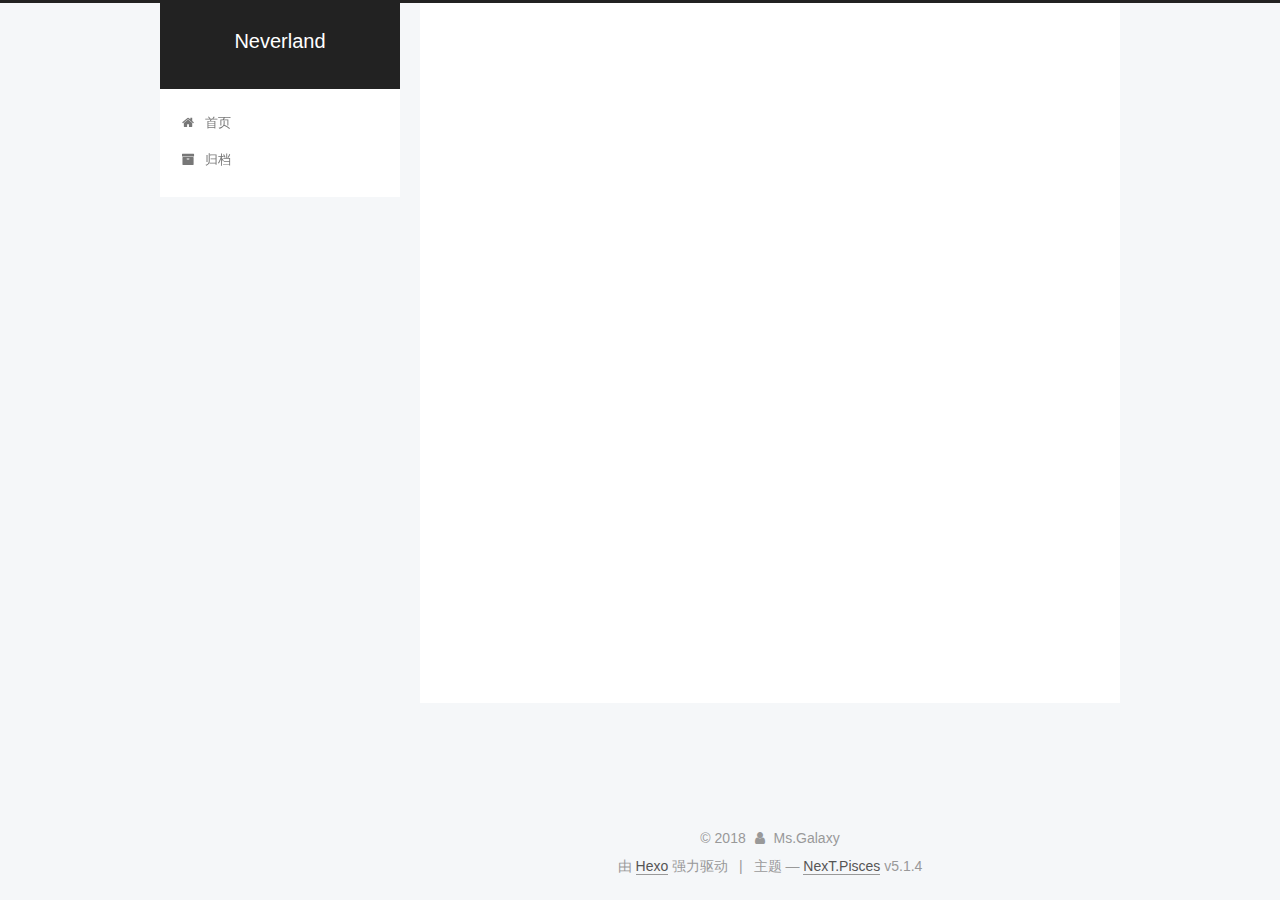
==== archives/index.html @ 373906d0 "Site updated: 2018-11-03 16:12:49" ====
<!DOCTYPE html>



  


<html class="theme-next pisces use-motion" lang="zh-Hans">
<head><meta name="generator" content="Hexo 3.8.0">
  <meta charset="UTF-8">
<meta http-equiv="X-UA-Compatible" content="IE=edge">
<meta name="viewport" content="width=device-width, initial-scale=1, maximum-scale=1">
<meta name="theme-color" content="#222">









<meta http-equiv="Cache-Control" content="no-transform">
<meta http-equiv="Cache-Control" content="no-siteapp">
















  
  
  <link href="/lib/fancybox/source/jquery.fancybox.css?v=2.1.5" rel="stylesheet" type="text/css">







<link href="/lib/font-awesome/css/font-awesome.min.css?v=4.6.2" rel="stylesheet" type="text/css">

<link href="/css/main.css?v=5.1.4" rel="stylesheet" type="text/css">


  <link rel="apple-touch-icon" sizes="180x180" href="/images/apple-touch-icon-next.png?v=5.1.4">


  <link rel="icon" type="image/png" sizes="32x32" href="/images/favicon-32x32-next.png?v=5.1.4">


  <link rel="icon" type="image/png" sizes="16x16" href="/images/favicon-16x16-next.png?v=5.1.4">


  <link rel="mask-icon" href="/images/logo.svg?v=5.1.4" color="#222">





  <meta name="keywords" content="Hexo, NexT">










<meta name="description" content="a solid,flexible self">
<meta property="og:type" content="website">
<meta property="og:title" content="Neverland">
<meta property="og:url" content="http://yoursite.com/archives/index.html">
<meta property="og:site_name" content="Neverland">
<meta property="og:description" content="a solid,flexible self">
<meta property="og:locale" content="zh-Hans">
<meta name="twitter:card" content="summary">
<meta name="twitter:title" content="Neverland">
<meta name="twitter:description" content="a solid,flexible self">



<script type="text/javascript" id="hexo.configurations">
  var NexT = window.NexT || {};
  var CONFIG = {
    root: '/',
    scheme: 'Pisces',
    version: '5.1.4',
    sidebar: {"position":"left","display":"post","offset":12,"b2t":false,"scrollpercent":false,"onmobile":false},
    fancybox: true,
    tabs: true,
    motion: {"enable":true,"async":false,"transition":{"post_block":"fadeIn","post_header":"slideDownIn","post_body":"slideDownIn","coll_header":"slideLeftIn","sidebar":"slideUpIn"}},
    duoshuo: {
      userId: '0',
      author: '博主'
    },
    algolia: {
      applicationID: '',
      apiKey: '',
      indexName: '',
      hits: {"per_page":10},
      labels: {"input_placeholder":"Search for Posts","hits_empty":"We didn't find any results for the search: ${query}","hits_stats":"${hits} results found in ${time} ms"}
    }
  };
</script>



  <link rel="canonical" href="http://yoursite.com/archives/">





  <title>归档 | Neverland</title>
  








</head>

<body itemscope="" itemtype="http://schema.org/WebPage" lang="zh-Hans">

  
  
    
  

  <div class="container sidebar-position-left page-archive">
    <div class="headband"></div>

    <header id="header" class="header" itemscope="" itemtype="http://schema.org/WPHeader">
      <div class="header-inner"><div class="site-brand-wrapper">
  <div class="site-meta ">
    

    <div class="custom-logo-site-title">
      <a href="/" class="brand" rel="start">
        <span class="logo-line-before"><i></i></span>
        <span class="site-title">Neverland</span>
        <span class="logo-line-after"><i></i></span>
      </a>
    </div>
      
        <p class="site-subtitle"></p>
      
  </div>

  <div class="site-nav-toggle">
    <button>
      <span class="btn-bar"></span>
      <span class="btn-bar"></span>
      <span class="btn-bar"></span>
    </button>
  </div>
</div>

<nav class="site-nav">
  

  
    <ul id="menu" class="menu">
      
        
        <li class="menu-item menu-item-home">
          <a href="/" rel="section">
            
              <i class="menu-item-icon fa fa-fw fa-home"></i> <br>
            
            首页
          </a>
        </li>
      
        
        <li class="menu-item menu-item-archives">
          <a href="/archives/" rel="section">
            
              <i class="menu-item-icon fa fa-fw fa-archive"></i> <br>
            
            归档
          </a>
        </li>
      

      
    </ul>
  

  
</nav>



 </div>
    </header>

    <main id="main" class="main">
      <div class="main-inner">
        <div class="content-wrap">
          <div id="content" class="content">
            

  
  
  
  <div class="post-block archive">
    <div id="posts" class="posts-collapse">
      <span class="archive-move-on"></span>

      <span class="archive-page-counter">
        
        
        
          
        
        嗯..! 目前共计 1 篇日志。 继续努力。
      </span>

      

        
        
        

        
          
          <div class="collection-title">
            <h1 class="archive-year" id="archive-year-2018">2018</h1>
          </div>
        
        

        

  <article class="post post-type-normal" itemscope="" itemtype="http://schema.org/Article">
    <header class="post-header">

      <h2 class="post-title">
        
            <a class="post-title-link" href="/2018/11/03/hello-world/" itemprop="url">
              
                <span itemprop="name">Hello World(你今天真好看）</span>
              
            </a>
        
      </h2>

      <div class="post-meta">
        <time class="post-time" itemprop="dateCreated" datetime="2018-11-03T00:08:21+08:00" content="2018-11-03">
          11-03
        </time>
      </div>

    </header>
  </article>



      

    </div>
  </div>
  
  
  

  



          </div>
          


          

        </div>
        
          
  
  <div class="sidebar-toggle">
    <div class="sidebar-toggle-line-wrap">
      <span class="sidebar-toggle-line sidebar-toggle-line-first"></span>
      <span class="sidebar-toggle-line sidebar-toggle-line-middle"></span>
      <span class="sidebar-toggle-line sidebar-toggle-line-last"></span>
    </div>
  </div>

  <aside id="sidebar" class="sidebar">
    
    <div class="sidebar-inner">

      

      

      <section class="site-overview-wrap sidebar-panel sidebar-panel-active">
        <div class="site-overview">
          <div class="site-author motion-element" itemprop="author" itemscope="" itemtype="http://schema.org/Person">
            
              <p class="site-author-name" itemprop="name">Ms.Galaxy</p>
              <p class="site-description motion-element" itemprop="description">a solid,flexible self</p>
          </div>

          <nav class="site-state motion-element">

            
              <div class="site-state-item site-state-posts">
              
                <a href="/archives/">
              
                  <span class="site-state-item-count">1</span>
                  <span class="site-state-item-name">日志</span>
                </a>
              </div>
            

            

            

          </nav>

          

          

          
          

          
          

          

        </div>
      </section>

      

      

    </div>
  </aside>


        
      </div>
    </main>

    <footer id="footer" class="footer">
      <div class="footer-inner">
        <div class="copyright">&copy; <span itemprop="copyrightYear">2018</span>
  <span class="with-love">
    <i class="fa fa-user"></i>
  </span>
  <span class="author" itemprop="copyrightHolder">Ms.Galaxy</span>

  
</div>


  <div class="powered-by">由 <a class="theme-link" target="_blank" href="https://hexo.io">Hexo</a> 强力驱动</div>



  <span class="post-meta-divider">|</span>



  <div class="theme-info">主题 &mdash; <a class="theme-link" target="_blank" href="https://github.com/iissnan/hexo-theme-next">NexT.Pisces</a> v5.1.4</div>




        







        
      </div>
    </footer>

    
      <div class="back-to-top">
        <i class="fa fa-arrow-up"></i>
        
      </div>
    

    

  </div>

  

<script type="text/javascript">
  if (Object.prototype.toString.call(window.Promise) !== '[object Function]') {
    window.Promise = null;
  }
</script>









  












  
  
    <script type="text/javascript" src="/lib/jquery/index.js?v=2.1.3"></script>
  

  
  
    <script type="text/javascript" src="/lib/fastclick/lib/fastclick.min.js?v=1.0.6"></script>
  

  
  
    <script type="text/javascript" src="/lib/jquery_lazyload/jquery.lazyload.js?v=1.9.7"></script>
  

  
  
    <script type="text/javascript" src="/lib/velocity/velocity.min.js?v=1.2.1"></script>
  

  
  
    <script type="text/javascript" src="/lib/velocity/velocity.ui.min.js?v=1.2.1"></script>
  

  
  
    <script type="text/javascript" src="/lib/fancybox/source/jquery.fancybox.pack.js?v=2.1.5"></script>
  


  


  <script type="text/javascript" src="/js/src/utils.js?v=5.1.4"></script>

  <script type="text/javascript" src="/js/src/motion.js?v=5.1.4"></script>



  
  


  <script type="text/javascript" src="/js/src/affix.js?v=5.1.4"></script>

  <script type="text/javascript" src="/js/src/schemes/pisces.js?v=5.1.4"></script>



  

  


  <script type="text/javascript" src="/js/src/bootstrap.js?v=5.1.4"></script>



  


  




	





  





  












  





  

  

  

  
  

  

  

  

</body>
</html>
---- css/main.css ----
/* normalize.css v3.0.2 | MIT License | git.io/normalize */
html {
  font-family: sans-serif; /* 1 */
  -ms-text-size-adjust: 100%; /* 2 */
  -webkit-text-size-adjust: 100%; /* 2 */
}
body {
  margin: 0;
}
article,
aside,
details,
figcaption,
figure,
footer,
header,
hgroup,
main,
menu,
nav,
section,
summary {
  display: block;
}
audio,
canvas,
progress,
video {
  display: inline-block; /* 1 */
  vertical-align: baseline; /* 2 */
}
audio:not([controls]) {
  display: none;
  height: 0;
}
[hidden],
template {
  display: none;
}
a {
  background-color: transparent;
}
a:active,
a:hover {
  outline: 0;
}
abbr[title] {
  border-bottom: 1px dotted;
}
b,
strong {
  font-weight: bold;
}
dfn {
  font-style: italic;
}
h1 {
  font-size: 2em;
  margin: 0.67em 0;
}
mark {
  background: #ff0;
  color: #000;
}
small {
  font-size: 80%;
}
sub,
sup {
  font-size: 75%;
  line-height: 0;
  position: relative;
  vertical-align: baseline;
}
sup {
  top: -0.5em;
}
sub {
  bottom: -0.25em;
}
img {
  border: 0;
}
svg:not(:root) {
  overflow: hidden;
}
figure {
  margin: 1em 40px;
}
hr {
  -moz-box-sizing: content-box;
  box-sizing: content-box;
  height: 0;
}
pre {
  overflow: auto;
}
code,
kbd,
pre,
samp {
  font-family: monospace, monospace;
  font-size: 1em;
}
button,
input,
optgroup,
select,
textarea {
  color: inherit; /* 1 */
  font: inherit; /* 2 */
  margin: 0; /* 3 */
}
button {
  overflow: visible;
}
button,
select {
  text-transform: none;
}
button,
html input[type="button"],
input[type="reset"],
input[type="submit"] {
  -webkit-appearance: button; /* 2 */
  cursor: pointer; /* 3 */
}
button[disabled],
html input[disabled] {
  cursor: default;
}
button::-moz-focus-inner,
input::-moz-focus-inner {
  border: 0;
  padding: 0;
}
input {
  line-height: normal;
}
input[type="checkbox"],
input[type="radio"] {
  box-sizing: border-box; /* 1 */
  padding: 0; /* 2 */
}
input[type="number"]::-webkit-inner-spin-button,
input[type="number"]::-webkit-outer-spin-button {
  height: auto;
}
input[type="search"] {
  -webkit-appearance: textfield; /* 1 */
  -moz-box-sizing: content-box;
  -webkit-box-sizing: content-box; /* 2 */
  box-sizing: content-box;
}
input[type="search"]::-webkit-search-cancel-button,
input[type="search"]::-webkit-search-decoration {
  -webkit-appearance: none;
}
fieldset {
  border: 1px solid #c0c0c0;
  margin: 0 2px;
  padding: 0.35em 0.625em 0.75em;
}
legend {
  border: 0; /* 1 */
  padding: 0; /* 2 */
}
textarea {
  overflow: auto;
}
optgroup {
  font-weight: bold;
}
table {
  border-collapse: collapse;
  border-spacing: 0;
}
td,
th {
  padding: 0;
}
::selection {
  background: #262a30;
  color: #fff;
}
body {
  position: relative;
  font-family: 'Lato', "PingFang SC", "Microsoft YaHei", sans-serif;
  font-size: 14px;
  line-height: 2;
  color: #555;
  background: #f5f7f9;
}
@media (max-width: 767px) {
  body {
    padding-right: 0 !important;
  }
}
@media (min-width: 768px) and (max-width: 991px) {
  body {
    padding-right: 0 !important;
  }
}
@media (min-width: 1600px) {
  body {
    font-size: 16px;
  }
}
h1,
h2,
h3,
h4,
h5,
h6 {
  margin: 0;
  padding: 0;
  font-weight: bold;
  line-height: 1.5;
  font-family: 'Lato', "PingFang SC", "Microsoft YaHei", sans-serif;
}
h2,
h3,
h4,
h5,
h6 {
  margin: 20px 0 15px;
}
h1 {
  font-size: 22px;
}
@media (max-width: 767px) {
  h1 {
    font-size: 18px;
  }
}
h2 {
  font-size: 20px;
}
@media (max-width: 767px) {
  h2 {
    font-size: 16px;
  }
}
h3 {
  font-size: 18px;
}
@media (max-width: 767px) {
  h3 {
    font-size: 14px;
  }
}
h4 {
  font-size: 16px;
}
@media (max-width: 767px) {
  h4 {
    font-size: 12px;
  }
}
h5 {
  font-size: 14px;
}
@media (max-width: 767px) {
  h5 {
    font-size: 10px;
  }
}
h6 {
  font-size: 12px;
}
@media (max-width: 767px) {
  h6 {
    font-size: 8px;
  }
}
p {
  margin: 0 0 20px 0;
}
a {
  color: #555;
  text-decoration: none;
  outline: none;
  border-bottom: 1px solid #999;
  word-wrap: break-word;
}
a:hover {
  color: #222;
  border-bottom-color: #222;
}
blockquote {
  margin: 0;
  padding: 0;
}
img {
  display: block;
  margin: auto;
  max-width: 100%;
  height: auto;
}
hr {
  margin: 40px 0;
  height: 3px;
  border: none;
  background-color: #ddd;
  background-image: repeating-linear-gradient(-45deg, #fff, #fff 4px, transparent 4px, transparent 8px);
}
blockquote {
  padding: 0 15px;
  color: #666;
  border-left: 4px solid #ddd;
}
blockquote cite::before {
  content: "-";
  padding: 0 5px;
}
dt {
  font-weight: 700;
}
dd {
  margin: 0;
  padding: 0;
}
kbd {
  border: 1px solid #ccc;
  border-radius: 0.2em;
  box-shadow: 0.1em 0.1em 0.2em rgba(0,0,0,0.1);
  background-color: #f9f9f9;
  font-family: inherit;
  background-image: -webkit-linear-gradient(top, #eee, #fff, #eee);
  padding: 0.1em 0.3em;
  white-space: nowrap;
}
.text-left {
  text-align: left;
}
.text-center {
  text-align: center;
}
.text-right {
  text-align: right;
}
.text-justify {
  text-align: justify;
}
.text-nowrap {
  white-space: nowrap;
}
.text-lowercase {
  text-transform: lowercase;
}
.text-uppercase {
  text-transform: uppercase;
}
.text-capitalize {
  text-transform: capitalize;
}
.center-block {
  display: block;
  margin-left: auto;
  margin-right: auto;
}
.clearfix:before,
.clearfix:after {
  content: " ";
  display: table;
}
.clearfix:after {
  clear: both;
}
.pullquote {
  width: 45%;
}
.pullquote.left {
  float: left;
  margin-left: 5px;
  margin-right: 10px;
}
.pullquote.right {
  float: right;
  margin-left: 10px;
  margin-right: 5px;
}
.affix.affix.affix {
  position: fixed;
}
.translation {
  margin-top: -20px;
  font-size: 14px;
  color: #999;
}
.scrollbar-measure {
  width: 100px;
  height: 100px;
  overflow: scroll;
  position: absolute;
  top: -9999px;
}
.use-motion .motion-element {
  opacity: 0;
}
table {
  margin: 20px 0;
  width: 100%;
  border-collapse: collapse;
  border-spacing: 0;
  border: 1px solid #ddd;
  font-size: 14px;
  table-layout: fixed;
  word-wrap: break-all;
}
table>tbody>tr:nth-of-type(odd) {
  background-color: #f9f9f9;
}
table>tbody>tr:hover {
  background-color: #f5f5f5;
}
caption,
th,
td {
  padding: 8px;
  text-align: left;
  vertical-align: middle;
  font-weight: normal;
}
th,
td {
  border-bottom: 3px solid #ddd;
  border-right: 1px solid #eee;
}
th {
  padding-bottom: 10px;
  font-weight: 700;
}
td {
  border-bottom-width: 1px;
}
html,
body {
  height: 100%;
}
.container {
  position: relative;
  min-height: 100%;
}
.header-inner {
  margin: 0 auto;
  padding: 100px 0 70px;
  width: 700px;
}
@media (min-width: 1600px) {
  .container .header-inner {
    width: 900px;
  }
}
.main {
  padding-bottom: 150px;
}
.main-inner {
  margin: 0 auto;
  width: 700px;
}
@media (min-width: 1600px) {
  .container .main-inner {
    width: 900px;
  }
}
.footer {
  position: absolute;
  left: 0;
  bottom: 0;
  width: 100%;
  min-height: 50px;
}
.footer-inner {
  box-sizing: border-box;
  margin: 20px auto;
  width: 700px;
}
@media (min-width: 1600px) {
  .container .footer-inner {
    width: 900px;
  }
}
pre,
.highlight {
  overflow: auto;
  margin: 20px 0;
  padding: 0;
  font-size: 13px;
  color: #4d4d4c;
  background: #f7f7f7;
  line-height: 1.6;
}
pre,
code {
  font-family: consolas, Menlo, "PingFang SC", "Microsoft YaHei", monospace;
}
code {
  padding: 2px 4px;
  word-wrap: break-word;
  color: #555;
  background: #eee;
  border-radius: 3px;
  font-size: 13px;
}
pre {
  padding: 10px;
}
pre code {
  padding: 0;
  color: #4d4d4c;
  background: none;
  text-shadow: none;
}
.highlight {
  border-radius: 1px;
}
.highlight pre {
  border: none;
  margin: 0;
  padding: 10px 0;
}
.highlight table {
  margin: 0;
  width: auto;
  border: none;
}
.highlight td {
  border: none;
  padding: 0;
}
.highlight figcaption {
  font-size: 1em;
  color: #4d4d4c;
  line-height: 1em;
  margin-bottom: 1em;
}
.highlight figcaption:before,
.highlight figcaption:after {
  content: " ";
  display: table;
}
.highlight figcaption:after {
  clear: both;
}
.highlight figcaption a {
  float: right;
  color: #4d4d4c;
}
.highlight figcaption a:hover {
  border-bottom-color: #4d4d4c;
}
.highlight .gutter pre {
  padding-left: 10px;
  padding-right: 10px;
  color: #869194;
  text-align: right;
  background-color: #eff2f3;
}
.highlight .code pre {
  width: 100%;
  padding-left: 10px;
  padding-right: 10px;
  background-color: #f7f7f7;
}
.highlight .line {
  height: 20px;
}
.gutter {
  -webkit-user-select: none;
  -moz-user-select: none;
  -ms-user-select: none;
  user-select: none;
}
.gist table {
  width: auto;
}
.gist table td {
  border: none;
}
pre .deletion {
  background: #fdd;
}
pre .addition {
  background: #dfd;
}
pre .meta {
  color: #8959a8;
}
pre .comment {
  color: #8e908c;
}
pre .variable,
pre .attribute,
pre .tag,
pre .regexp,
pre .ruby .constant,
pre .xml .tag .title,
pre .xml .pi,
pre .xml .doctype,
pre .html .doctype,
pre .css .id,
pre .css .class,
pre .css .pseudo {
  color: #c82829;
}
pre .number,
pre .preprocessor,
pre .built_in,
pre .literal,
pre .params,
pre .constant,
pre .command {
  color: #f5871f;
}
pre .ruby .class .title,
pre .css .rules .attribute,
pre .string,
pre .value,
pre .inheritance,
pre .header,
pre .ruby .symbol,
pre .xml .cdata,
pre .special,
pre .number,
pre .formula {
  color: #718c00;
}
pre .title,
pre .css .hexcolor {
  color: #3e999f;
}
pre .function,
pre .python .decorator,
pre .python .title,
pre .ruby .function .title,
pre .ruby .title .keyword,
pre .perl .sub,
pre .javascript .title,
pre .coffeescript .title {
  color: #4271ae;
}
pre .keyword,
pre .javascript .function {
  color: #8959a8;
}
.full-image.full-image.full-image.full-image {
  border: none;
  max-width: 100%;
  width: auto;
  margin: 20px auto 25px;
}
@media (min-width: 992px) {
  .full-image.full-image.full-image.full-image {
    max-width: none;
    width: 118%;
    margin: 0 -9%;
  }
}
.blockquote-center,
.page-home .post-type-quote blockquote,
.page-post-detail .post-type-quote blockquote {
  position: relative;
  margin: 40px 0;
  padding: 0;
  border-left: none;
  text-align: center;
}
.blockquote-center::before,
.page-home .post-type-quote blockquote::before,
.page-post-detail .post-type-quote blockquote::before,
.blockquote-center::after,
.page-home .post-type-quote blockquote::after,
.page-post-detail .post-type-quote blockquote::after {
  position: absolute;
  content: ' ';
  display: block;
  width: 100%;
  height: 24px;
  opacity: 0.2;
  background-repeat: no-repeat;
  background-position: 0 -6px;
  background-size: 22px 22px;
}
.blockquote-center::before,
.page-home .post-type-quote blockquote::before,
.page-post-detail .post-type-quote blockquote::before {
  top: -20px;
  background-image: url("../images/quote-l.svg");
  border-top: 1px solid #ccc;
}
.blockquote-center::after,
.page-home .post-type-quote blockquote::after,
.page-post-detail .post-type-quote blockquote::after {
  bottom: -20px;
  background-image: url("../images/quote-r.svg");
  border-bottom: 1px solid #ccc;
  background-position: 100% 8px;
}
.blockquote-center p,
.page-home .post-type-quote blockquote p,
.page-post-detail .post-type-quote blockquote p,
.blockquote-center div,
.page-home .post-type-quote blockquote div,
.page-post-detail .post-type-quote blockquote div {
  text-align: center;
}
.post .post-body .group-picture img {
  box-sizing: border-box;
  padding: 0 3px;
  border: none;
}
.post .group-picture-row {
  overflow: hidden;
  margin-top: 6px;
}
.post .group-picture-row:first-child {
  margin-top: 0;
}
.post .group-picture-column {
  float: left;
}
.page-post-detail .post-body .group-picture-column {
  float: none;
  margin-top: 10px;
  width: auto !important;
}
.page-post-detail .post-body .group-picture-column img {
  margin: 0 auto;
}
.page-archive .group-picture-container {
  overflow: hidden;
}
.page-archive .group-picture-row {
  float: left;
}
.page-archive .group-picture-row:first-child {
  margin-top: 6px;
}
.page-archive .group-picture-column {
  max-width: 150px;
  max-height: 150px;
}
.post-body .note {
  position: relative;
  padding: 15px;
  margin-bottom: 20px;
  border: 1px solid #eee;
  border-left-width: 5px;
  border-radius: 3px;
}
.post-body .note h2,
.post-body .note h3,
.post-body .note h4,
.post-body .note h5,
.post-body .note h6 {
  margin-top: 0;
  margin-bottom: 0;
  border-bottom: initial;
  padding-top: 0 !important;
}
.post-body .note p:first-child,
.post-body .note ul:first-child,
.post-body .note ol:first-child,
.post-body .note table:first-child,
.post-body .note pre:first-child,
.post-body .note blockquote:first-child {
  margin-top: 0;
}
.post-body .note p:last-child,
.post-body .note ul:last-child,
.post-body .note ol:last-child,
.post-body .note table:last-child,
.post-body .note pre:last-child,
.post-body .note blockquote:last-child {
  margin-bottom: 0;
}
.post-body .note.default {
  border-left-color: #777;
}
.post-body .note.default h2,
.post-body .note.default h3,
.post-body .note.default h4,
.post-body .note.default h5,
.post-body .note.default h6 {
  color: #777;
}
.post-body .note.primary {
  border-left-color: #6f42c1;
}
.post-body .note.primary h2,
.post-body .note.primary h3,
.post-body .note.primary h4,
.post-body .note.primary h5,
.post-body .note.primary h6 {
  color: #6f42c1;
}
.post-body .note.info {
  border-left-color: #428bca;
}
.post-body .note.info h2,
.post-body .note.info h3,
.post-body .note.info h4,
.post-body .note.info h5,
.post-body .note.info h6 {
  color: #428bca;
}
.post-body .note.success {
  border-left-color: #5cb85c;
}
.post-body .note.success h2,
.post-body .note.success h3,
.post-body .note.success h4,
.post-body .note.success h5,
.post-body .note.success h6 {
  color: #5cb85c;
}
.post-body .note.warning {
  border-left-color: #f0ad4e;
}
.post-body .note.warning h2,
.post-body .note.warning h3,
.post-body .note.warning h4,
.post-body .note.warning h5,
.post-body .note.warning h6 {
  color: #f0ad4e;
}
.post-body .note.danger {
  border-left-color: #d9534f;
}
.post-body .note.danger h2,
.post-body .note.danger h3,
.post-body .note.danger h4,
.post-body .note.danger h5,
.post-body .note.danger h6 {
  color: #d9534f;
}
.post-body .label {
  display: inline;
  padding: 0 2px;
  white-space: nowrap;
}
.post-body .label.default {
  background-color: #f0f0f0;
}
.post-body .label.primary {
  background-color: #efe6f7;
}
.post-body .label.info {
  background-color: #e5f2f8;
}
.post-body .label.success {
  background-color: #e7f4e9;
}
.post-body .label.warning {
  background-color: #fcf6e1;
}
.post-body .label.danger {
  background-color: #fae8eb;
}
.post-body .tabs {
  position: relative;
  display: block;
  margin-bottom: 20px;
  padding-top: 10px;
}
.post-body .tabs ul.nav-tabs {
  margin: 0;
  padding: 0;
  display: flex;
  margin-bottom: -1px;
}
@media (max-width: 413px) {
  .post-body .tabs ul.nav-tabs {
    display: block;
    margin-bottom: 5px;
  }
}
.post-body .tabs ul.nav-tabs li.tab {
  list-style-type: none !important;
  margin: 0 0.25em 0 0;
  border-top: 3px solid transparent;
  border-left: 1px solid transparent;
  border-right: 1px solid transparent;
}
@media (max-width: 413px) {
  .post-body .tabs ul.nav-tabs li.tab {
    margin: initial;
    border-top: 1px solid transparent;
    border-left: 3px solid transparent;
    border-right: 1px solid transparent;
    border-bottom: 1px solid transparent;
  }
}
.post-body .tabs ul.nav-tabs li.tab a {
  outline: 0;
  border-bottom: initial;
  display: block;
  line-height: 1.8em;
  padding: 0.25em 0.75em;
  transition-duration: 0.2s;
  transition-timing-function: ease-out;
  transition-delay: 0s;
}
.post-body .tabs ul.nav-tabs li.tab a i {
  width: 1.285714285714286em;
}
.post-body .tabs ul.nav-tabs li.tab.active {
  border-top: 3px solid #fc6423;
  border-left: 1px solid #ddd;
  border-right: 1px solid #ddd;
  background-color: #fff;
}
@media (max-width: 413px) {
  .post-body .tabs ul.nav-tabs li.tab.active {
    border-top: 1px solid #ddd;
    border-left: 3px solid #fc6423;
    border-right: 1px solid #ddd;
    border-bottom: 1px solid #ddd;
  }
}
.post-body .tabs ul.nav-tabs li.tab.active a {
  cursor: default;
  color: #555;
}
.post-body .tabs .tab-content {
  background-color: #fff;
}
.post-body .tabs .tab-content .tab-pane {
  border: 1px solid #ddd;
  padding: 20px 20px 0 20px;
}
.post-body .tabs .tab-content .tab-pane:not(.active) {
  display: none !important;
}
.post-body .tabs .tab-content .tab-pane.active {
  display: block !important;
}
.btn {
  display: inline-block;
  padding: 0 20px;
  font-size: 14px;
  color: #555;
  background: #fff;
  border: 2px solid #555;
  text-decoration: none;
  border-radius: 2px;
  transition-property: background-color;
  transition-duration: 0.2s;
  transition-timing-function: ease-in-out;
  transition-delay: 0s;
  line-height: 2;
}
.btn:hover {
  border-color: #222;
  color: #fff;
  background: #222;
}
.btn +.btn {
  margin: 0 0 8px 8px;
}
.btn .fa-fw {
  width: 1.285714285714286em;
  text-align: left;
}
.btn-bar {
  display: block;
  width: 22px;
  height: 2px;
  background: #555;
  border-radius: 1px;
}
.btn-bar+.btn-bar {
  margin-top: 4px;
}
.pagination {
  margin: 120px 0 40px;
  text-align: center;
  border-top: 1px solid #eee;
}
.page-number-basic,
.pagination .prev,
.pagination .next,
.pagination .page-number,
.pagination .space {
  display: inline-block;
  position: relative;
  top: -1px;
  margin: 0 10px;
  padding: 0 11px;
}
@media (max-width: 767px) {
  .page-number-basic,
  .pagination .prev,
  .pagination .next,
  .pagination .page-number,
  .pagination .space {
    margin: 0 5px;
  }
}
.pagination .prev,
.pagination .next,
.pagination .page-number {
  border-bottom: 0;
  border-top: 1px solid #eee;
  transition-property: border-color;
  transition-duration: 0.2s;
  transition-timing-function: ease-in-out;
  transition-delay: 0s;
}
.pagination .prev:hover,
.pagination .next:hover,
.pagination .page-number:hover {
  border-top-color: #222;
}
.pagination .space {
  padding: 0;
  margin: 0;
}
.pagination .prev {
  margin-left: 0;
}
.pagination .next {
  margin-right: 0;
}
.pagination .page-number.current {
  color: #fff;
  background: #ccc;
  border-top-color: #ccc;
}
@media (max-width: 767px) {
  .pagination {
    border-top: none;
  }
  .pagination .prev,
  .pagination .next,
  .pagination .page-number {
    margin-bottom: 10px;
    border-top: 0;
    border-bottom: 1px solid #eee;
    padding: 0 10px;
  }
  .pagination .prev:hover,
  .pagination .next:hover,
  .pagination .page-number:hover {
    border-bottom-color: #222;
  }
}
.comments {
  margin: 60px 20px 0;
}
.tag-cloud {
  text-align: center;
}
.tag-cloud a {
  display: inline-block;
  margin: 10px;
}
.back-to-top {
  box-sizing: border-box;
  position: fixed;
  bottom: -100px;
  right: 30px;
  z-index: 1050;
  padding: 0 6px;
  width: 24px;
  background: #222;
  font-size: 12px;
  opacity: 0.6;
  color: #fff;
  cursor: pointer;
  text-align: center;
  -webkit-transform: translateZ(0);
  transition-property: bottom;
  transition-duration: 0.2s;
  transition-timing-function: ease-in-out;
  transition-delay: 0s;
}
@media (min-width: 768px) and (max-width: 991px) {
  .back-to-top {
    display: none !important;
  }
}
@media (max-width: 767px) {
  .back-to-top {
    display: none !important;
  }
}
.back-to-top.back-to-top-on {
  bottom: 30px;
}
.header {
  background: transparent;
}
.header-inner {
  position: relative;
}
.headband {
  height: 3px;
  background: #222;
}
.site-meta {
  margin: 0;
  text-align: center;
}
@media (max-width: 767px) {
  .site-meta {
    text-align: center;
  }
}
.brand {
  position: relative;
  display: inline-block;
  padding: 0 40px;
  color: #fff;
  background: #222;
  border-bottom: none;
}
.brand:hover {
  color: #fff;
}
.logo {
  display: inline-block;
  margin-right: 5px;
  line-height: 36px;
  vertical-align: top;
}
.site-title {
  display: inline-block;
  vertical-align: top;
  line-height: 36px;
  font-size: 20px;
  font-weight: normal;
  font-family: 'Lato', "PingFang SC", "Microsoft YaHei", sans-serif;
}
.site-subtitle {
  margin-top: 10px;
  font-size: 13px;
  color: #ddd;
}
.use-motion .brand {
  opacity: 0;
}
.use-motion .logo,
.use-motion .site-title,
.use-motion .site-subtitle {
  opacity: 0;
  position: relative;
  top: -10px;
}
.site-nav-toggle {
  display: none;
  position: absolute;
  top: 10px;
  left: 10px;
}
@media (max-width: 767px) {
  .site-nav-toggle {
    display: block;
  }
}
.site-nav-toggle button {
  margin-top: 2px;
  padding: 9px 10px;
  background: transparent;
  border: none;
}
@media (max-width: 767px) {
  .site-nav {
    display: none;
    margin: 0 -10px;
    padding: 0 10px;
    clear: both;
    border-top: 1px solid #ddd;
  }
}
@media (min-width: 768px) and (max-width: 991px) {
  .site-nav {
    display: block !important;
  }
}
@media (min-width: 992px) {
  .site-nav {
    display: block !important;
  }
}
.menu {
  margin-top: 20px;
  padding-left: 0;
  text-align: center;
}
.menu .menu-item {
  display: inline-block;
  margin: 0 10px;
  list-style: none;
}
@media screen and (max-width: 767px) {
  .menu .menu-item {
    margin-top: 10px;
  }
}
.menu .menu-item a {
  display: block;
  font-size: 13px;
  line-height: inherit;
  border-bottom: 1px solid transparent;
  transition-property: border-color;
  transition-duration: 0.2s;
  transition-timing-function: ease-in-out;
  transition-delay: 0s;
}
.menu .menu-item a:hover,
.menu-item-active a {
  border-bottom-color: #222;
}
.menu .menu-item .fa {
  margin-right: 5px;
}
.use-motion .menu-item {
  opacity: 0;
}
.post-body {
  font-family: 'Lato', "PingFang SC", "Microsoft YaHei", sans-serif;
}
@media (max-width: 767px) {
  .post-body {
    word-break: break-word;
  }
}
.post-body .fancybox img {
  display: block !important;
  margin: 0 auto;
  cursor: pointer;
  cursor: zoom-in;
  cursor: -webkit-zoom-in;
}
.post-body .image-caption,
.post-body .figure .caption {
  margin: -20px auto 15px;
  text-align: center;
  font-size: 14px;
  color: #999;
  font-weight: bold;
  line-height: 1;
}
.post-sticky-flag {
  display: inline-block;
  font-size: 16px;
  -ms-transform: rotate(30deg);
  -webkit-transform: rotate(30deg);
  -moz-transform: rotate(30deg);
  -ms-transform: rotate(30deg);
  -o-transform: rotate(30deg);
  transform: rotate(30deg);
}
.use-motion .post-block,
.use-motion .pagination,
.use-motion .comments {
  opacity: 0;
}
.use-motion .post-header {
  opacity: 0;
}
.use-motion .post-body {
  opacity: 0;
}
.use-motion .collection-title {
  opacity: 0;
}
.posts-expand {
  padding-top: 40px;
}
@media (max-width: 767px) {
  .posts-expand {
    margin: 0 20px;
  }
  .post-body pre .gutter pre {
    padding-right: 10px;
  }
  .post-body .highlight {
    margin-left: 0px;
    margin-right: 0px;
    padding: 0;
  }
  .post-body .highlight .gutter pre {
    padding-right: 10px;
  }
}
@media (min-width: 992px) {
  .posts-expand .post-body {
    text-align: justify;
  }
}
.posts-expand .post-body h2,
.posts-expand .post-body h3,
.posts-expand .post-body h4,
.posts-expand .post-body h5,
.posts-expand .post-body h6 {
  padding-top: 10px;
}
.posts-expand .post-body h2 .header-anchor,
.posts-expand .post-body h3 .header-anchor,
.posts-expand .post-body h4 .header-anchor,
.posts-expand .post-body h5 .header-anchor,
.posts-expand .post-body h6 .header-anchor {
  float: right;
  margin-left: 10px;
  color: #ccc;
  border-bottom-style: none;
  visibility: hidden;
}
.posts-expand .post-body h2 .header-anchor:hover,
.posts-expand .post-body h3 .header-anchor:hover,
.posts-expand .post-body h4 .header-anchor:hover,
.posts-expand .post-body h5 .header-anchor:hover,
.posts-expand .post-body h6 .header-anchor:hover {
  color: inherit;
}
.posts-expand .post-body h2:hover .header-anchor,
.posts-expand .post-body h3:hover .header-anchor,
.posts-expand .post-body h4:hover .header-anchor,
.posts-expand .post-body h5:hover .header-anchor,
.posts-expand .post-body h6:hover .header-anchor {
  visibility: visible;
}
.posts-expand .post-body ul li {
  list-style: circle;
}
.posts-expand .post-body img {
  box-sizing: border-box;
  margin: auto;
  padding: 3px;
  border: 1px solid #ddd;
}
.posts-expand .post-body .fancybox img {
  margin: 0 auto 25px;
}
@media (max-width: 767px) {
  .posts-collapse {
    margin: 0 20px;
  }
  .posts-collapse .post-title,
  .posts-collapse .post-meta {
    display: block;
    width: auto;
    text-align: left;
  }
}
.posts-collapse {
  position: relative;
  z-index: 1010;
  margin-left: 55px;
}
.posts-collapse::after {
  content: " ";
  position: absolute;
  top: 20px;
  left: 0;
  margin-left: -2px;
  width: 4px;
  height: 100%;
  background: #f5f5f5;
  z-index: -1;
}
@media (max-width: 767px) {
  .posts-collapse {
    margin: 0 20px;
  }
}
.posts-collapse .collection-title {
  position: relative;
  margin: 60px 0;
}
.posts-collapse .collection-title h1,
.posts-collapse .collection-title h2 {
  margin-left: 20px;
}
.posts-collapse .collection-title small {
  color: #bbb;
  margin-left: 5px;
}
.posts-collapse .collection-title::before {
  content: " ";
  position: absolute;
  left: 0;
  top: 50%;
  margin-left: -4px;
  margin-top: -4px;
  width: 8px;
  height: 8px;
  background: #bbb;
  border-radius: 50%;
}
.posts-collapse .post {
  margin: 30px 0;
}
.posts-collapse .post-header {
  position: relative;
  transition-duration: 0.2s;
  transition-timing-function: ease-in-out;
  transition-delay: 0s;
  transition-property: border;
  border-bottom: 1px dashed #ccc;
}
.posts-collapse .post-header::before {
  content: " ";
  position: absolute;
  left: 0;
  top: 12px;
  width: 6px;
  height: 6px;
  margin-left: -4px;
  background: #bbb;
  border-radius: 50%;
  border: 1px solid #fff;
  transition-duration: 0.2s;
  transition-timing-function: ease-in-out;
  transition-delay: 0s;
  transition-property: background;
}
.posts-collapse .post-header:hover {
  border-bottom-color: #666;
}
.posts-collapse .post-header:hover::before {
  background: #222;
}
.posts-collapse .post-meta {
  position: absolute;
  font-size: 12px;
  left: 20px;
  top: 5px;
}
.posts-collapse .post-comments-count {
  display: none;
}
.posts-collapse .post-title {
  margin-left: 60px;
  font-size: 16px;
  font-weight: normal;
  line-height: inherit;
}
.posts-collapse .post-title::after {
  margin-left: 3px;
  opacity: 0.6;
}
.posts-collapse .post-title a {
  color: #666;
  border-bottom: none;
}
.page-home .post-type-quote .post-header,
.page-post-detail .post-type-quote .post-header,
.page-home .post-type-quote .post-tags,
.page-post-detail .post-type-quote .post-tags {
  display: none;
}
.posts-expand .post-title {
  text-align: center;
  word-break: break-word;
  font-weight: 400;
}
.posts-expand .post-title-link {
  display: inline-block;
  position: relative;
  color: #555;
  border-bottom: none;
  line-height: 1.2;
  vertical-align: top;
}
.posts-expand .post-title-link::before {
  content: "";
  position: absolute;
  width: 100%;
  height: 2px;
  bottom: 0;
  left: 0;
  background-color: #000;
  visibility: hidden;
  -webkit-transform: scaleX(0);
  -moz-transform: scaleX(0);
  -ms-transform: scaleX(0);
  -o-transform: scaleX(0);
  transform: scaleX(0);
  transition-duration: 0.2s;
  transition-timing-function: ease-in-out;
  transition-delay: 0s;
}
.posts-expand .post-title-link:hover::before {
  visibility: visible;
  -webkit-transform: scaleX(1);
  -moz-transform: scaleX(1);
  -ms-transform: scaleX(1);
  -o-transform: scaleX(1);
  transform: scaleX(1);
}
.posts-expand .post-title-link .fa {
  font-size: 16px;
}
.posts-expand .post-meta {
  margin: 3px 0 60px 0;
  color: #999;
  font-family: 'Lato', "PingFang SC", "Microsoft YaHei", sans-serif;
  font-size: 12px;
  text-align: center;
}
.posts-expand .post-meta .post-category-list {
  display: inline-block;
  margin: 0;
  padding: 3px;
}
.posts-expand .post-meta .post-category-list-link {
  color: #999;
}
.posts-expand .post-meta .post-description {
  font-size: 14px;
  margin-top: 2px;
}
.post-meta-divider {
  margin: 0 0.5em;
}
.post-meta-item-icon {
  margin-right: 3px;
}
@media (min-width: 768px) and (max-width: 991px) {
  .post-meta-item-icon {
    display: inline-block;
  }
}
@media (max-width: 767px) {
  .post-meta-item-icon {
    display: inline-block;
  }
}
@media (min-width: 768px) and (max-width: 991px) {
  .post-meta-item-text {
    display: none;
  }
}
@media (max-width: 767px) {
  .post-meta-item-text {
    display: none;
  }
}
@media (max-width: 767px) {
  .posts-expand .post-comments-count {
    display: none;
  }
}
.post-button {
  margin-top: 40px;
}
.posts-expand .post-tags {
  margin-top: 40px;
  text-align: center;
}
.posts-expand .post-tags a {
  display: inline-block;
  margin-right: 10px;
  font-size: 13px;
}
.post-nav {
  display: table;
  margin-top: 15px;
  width: 100%;
  border-top: 1px solid #eee;
}
.post-nav-divider {
  display: table-cell;
  width: 10%;
}
.post-nav-item {
  display: table-cell;
  padding: 10px 0 0 0;
  width: 45%;
  vertical-align: top;
}
.post-nav-item a {
  position: relative;
  display: block;
  line-height: 25px;
  font-size: 14px;
  color: #555;
  border-bottom: none;
}
.post-nav-item a:hover {
  color: #222;
  border-bottom: none;
}
.post-nav-item a:active {
  top: 2px;
}
.post-nav-item .fa {
  position: absolute;
  top: 8px;
  left: 0;
  font-size: 12px;
}
.post-nav-next a {
  padding-left: 15px;
}
.post-nav-prev {
  text-align: right;
}
.post-nav-prev a {
  padding-right: 15px;
}
.post-nav-prev .fa {
  right: 0;
  left: auto;
}
.posts-expand .post-eof {
  display: block;
  margin: 80px auto 60px;
  width: 8%;
  height: 1px;
  background: #ccc;
  text-align: center;
}
.post:last-child .post-eof.post-eof.post-eof {
  display: none;
}
.post-gallery {
  display: table;
  table-layout: fixed;
  width: 100%;
  border-collapse: separate;
}
.post-gallery-row {
  display: table-row;
}
.post-gallery .post-gallery-img {
  display: table-cell;
  text-align: center;
  vertical-align: middle;
  border: none;
}
.post-gallery .post-gallery-img img {
  max-width: 100%;
  max-height: 100%;
  border: none;
}
.fancybox-close,
.fancybox-close:hover {
  border: none;
}
.rtl.post-body p,
.rtl.post-body a,
.rtl.post-body h1,
.rtl.post-body h2,
.rtl.post-body h3,
.rtl.post-body h4,
.rtl.post-body h5,
.rtl.post-body h6,
.rtl.post-body li,
.rtl.post-body ul,
.rtl.post-body ol {
  direction: rtl;
  font-family: UKIJ Ekran;
}
.rtl.post-title {
  font-family: UKIJ Ekran;
}
.sidebar {
  position: fixed;
  right: 0;
  top: 0;
  bottom: 0;
  width: 0;
  z-index: 1040;
  box-shadow: inset 0 2px 6px #000;
  background: #222;
  -webkit-transform: translateZ(0);
}
.sidebar a {
  color: #999;
  border-bottom-color: #555;
}
.sidebar a:hover {
  color: #eee;
}
@media (min-width: 768px) and (max-width: 991px) {
  .sidebar {
    display: none !important;
  }
}
@media (max-width: 767px) {
  .sidebar {
    display: none !important;
  }
}
.sidebar-inner {
  position: relative;
  padding: 20px 10px;
  color: #999;
  text-align: center;
}
.site-overview-wrap {
  overflow: hidden;
}
.site-overview {
  overflow-y: auto;
  overflow-x: hidden;
}
.sidebar-toggle {
  position: fixed;
  right: 30px;
  bottom: 45px;
  width: 14px;
  height: 14px;
  padding: 5px;
  background: #222;
  line-height: 0;
  z-index: 1050;
  cursor: pointer;
  -webkit-transform: translateZ(0);
}
@media (min-width: 768px) and (max-width: 991px) {
  .sidebar-toggle {
    display: none !important;
  }
}
@media (max-width: 767px) {
  .sidebar-toggle {
    display: none !important;
  }
}
.sidebar-toggle-line {
  position: relative;
  display: inline-block;
  vertical-align: top;
  height: 2px;
  width: 100%;
  background: #fff;
  margin-top: 3px;
}
.sidebar-toggle-line:first-child {
  margin-top: 0;
}
.site-author-image {
  display: block;
  margin: 0 auto;
  padding: 2px;
  max-width: 120px;
  height: auto;
  border: 1px solid #eee;
}
.site-author-name {
  margin: 0;
  text-align: center;
  color: #222;
  font-weight: 600;
}
.site-description {
  margin-top: 0;
  text-align: center;
  font-size: 13px;
  color: #999;
}
.site-state {
  overflow: hidden;
  line-height: 1.4;
  white-space: nowrap;
  text-align: center;
}
.site-state-item {
  display: inline-block;
  padding: 0 15px;
  border-left: 1px solid #eee;
}
.site-state-item:first-child {
  border-left: none;
}
.site-state-item a {
  border-bottom: none;
}
.site-state-item-count {
  display: block;
  text-align: center;
  color: inherit;
  font-weight: 600;
  font-size: 16px;
}
.site-state-item-name {
  font-size: 13px;
  color: #999;
}
.feed-link {
  margin-top: 20px;
}
.feed-link a {
  display: inline-block;
  padding: 0 15px;
  color: #fc6423;
  border: 1px solid #fc6423;
  border-radius: 4px;
}
.feed-link a i {
  color: #fc6423;
  font-size: 14px;
}
.feed-link a:hover {
  color: #fff;
  background: #fc6423;
}
.feed-link a:hover i {
  color: #fff;
}
.links-of-author {
  margin-top: 20px;
}
.links-of-author a {
  display: inline-block;
  vertical-align: middle;
  margin-right: 10px;
  margin-bottom: 10px;
  border-bottom-color: #555;
  font-size: 13px;
}
.links-of-author a:before {
  display: inline-block;
  vertical-align: middle;
  margin-right: 3px;
  content: " ";
  width: 4px;
  height: 4px;
  border-radius: 50%;
  background: #45455e;
}
.links-of-blogroll {
  font-size: 13px;
}
.links-of-blogroll-title {
  margin-top: 20px;
  font-size: 14px;
  font-weight: 600;
}
.links-of-blogroll-list {
  margin: 0;
  padding: 0;
  list-style: none;
}
.links-of-blogroll-item {
  padding: 2px 10px;
}
.links-of-blogroll-item a {
  max-width: 280px;
  box-sizing: border-box;
  display: inline-block;
  overflow: hidden;
  white-space: nowrap;
  text-overflow: ellipsis;
}
.sidebar-nav {
  margin: 0 0 20px;
  padding-left: 0;
}
.sidebar-nav li {
  display: inline-block;
  cursor: pointer;
  border-bottom: 1px solid transparent;
  font-size: 14px;
  color: #555;
}
.sidebar-nav li:hover {
  color: #fc6423;
}
.page-post-detail .sidebar-nav-toc {
  padding: 0 5px;
}
.page-post-detail .sidebar-nav-overview {
  margin-left: 10px;
}
.sidebar-nav .sidebar-nav-active {
  color: #fc6423;
  border-bottom-color: #fc6423;
}
.sidebar-nav .sidebar-nav-active:hover {
  color: #fc6423;
}
.sidebar-panel {
  display: none;
}
.sidebar-panel-active {
  display: block;
}
.post-toc-empty {
  font-size: 14px;
  color: #666;
}
.post-toc-wrap {
  overflow: hidden;
}
.post-toc {
  overflow: auto;
}
.post-toc ol {
  margin: 0;
  padding: 0 2px 5px 10px;
  text-align: left;
  list-style: none;
  font-size: 14px;
}
.post-toc ol > ol {
  padding-left: 0;
}
.post-toc ol a {
  transition-duration: 0.2s;
  transition-timing-function: ease-in-out;
  transition-delay: 0s;
  transition-property: all;
  color: #666;
  border-bottom-color: #ccc;
}
.post-toc ol a:hover {
  color: #000;
  border-bottom-color: #000;
}
.post-toc .nav-item {
  overflow: hidden;
  text-overflow: ellipsis;
  text-align: justify;
  white-space: nowrap;
  line-height: 1.8;
}
.post-toc .nav .nav-child {
  display: none;
}
.post-toc .nav .active > .nav-child {
  display: block;
}
.post-toc .nav .active-current > .nav-child {
  display: block;
}
.post-toc .nav .active-current > .nav-child > .nav-item {
  display: block;
}
.post-toc .nav .active > a {
  color: #fc6423;
  border-bottom-color: #fc6423;
}
.post-toc .nav .active-current > a {
  color: #fc6423;
}
.post-toc .nav .active-current > a:hover {
  color: #fc6423;
}
.footer {
  font-size: 14px;
  color: #999;
}
.footer img {
  border: none;
}
.footer-inner {
  text-align: center;
}
.with-love {
  display: inline-block;
  margin: 0 5px;
}
.powered-by,
.theme-info {
  display: inline-block;
}
.cc-license {
  margin-top: 10px;
  text-align: center;
}
.cc-license .cc-opacity {
  opacity: 0.7;
  border-bottom: none;
}
.cc-license .cc-opacity:hover {
  opacity: 0.9;
}
.cc-license img {
  display: inline-block;
}
.theme-next #ds-thread #ds-reset {
  color: #555;
}
.theme-next #ds-thread #ds-reset .ds-replybox {
  margin-bottom: 30px;
}
.theme-next #ds-thread #ds-reset .ds-replybox .ds-avatar,
.theme-next #ds-reset .ds-avatar img {
  box-shadow: none;
}
.theme-next #ds-thread #ds-reset .ds-textarea-wrapper {
  border-color: #c7d4e1;
  background: none;
  border-top-right-radius: 3px;
  border-top-left-radius: 3px;
}
.theme-next #ds-thread #ds-reset .ds-textarea-wrapper textarea {
  height: 60px;
}
.theme-next #ds-reset .ds-rounded-top {
  border-radius: 0;
}
.theme-next #ds-thread #ds-reset .ds-post-toolbar {
  box-sizing: border-box;
  border: 1px solid #c7d4e1;
  background: #f6f8fa;
}
.theme-next #ds-thread #ds-reset .ds-post-options {
  height: 40px;
  border: none;
  background: none;
}
.theme-next #ds-thread #ds-reset .ds-toolbar-buttons {
  top: 11px;
}
.theme-next #ds-thread #ds-reset .ds-sync {
  top: 5px;
}
.theme-next #ds-thread #ds-reset .ds-post-button {
  top: 4px;
  right: 5px;
  width: 90px;
  height: 30px;
  border: 1px solid #c5ced7;
  border-radius: 3px;
  background-image: linear-gradient(#fbfbfc, #f5f7f9);
  color: #60676d;
}
.theme-next #ds-thread #ds-reset .ds-post-button:hover {
  background-position: 0 -30px;
  color: #60676d;
}
.theme-next #ds-thread #ds-reset .ds-comments-info {
  padding: 10px 0;
}
.theme-next #ds-thread #ds-reset .ds-sort {
  display: none;
}
.theme-next #ds-thread #ds-reset li.ds-tab a.ds-current {
  border: none;
  background: #f6f8fa;
  color: #60676d;
}
.theme-next #ds-thread #ds-reset li.ds-tab a.ds-current:hover {
  background-color: #e9f0f7;
  color: #60676d;
}
.theme-next #ds-thread #ds-reset li.ds-tab a {
  border-radius: 2px;
  padding: 5px;
}
.theme-next #ds-thread #ds-reset .ds-login-buttons p {
  color: #999;
  line-height: 36px;
}
.theme-next #ds-thread #ds-reset .ds-login-buttons .ds-service-list li {
  height: 28px;
}
.theme-next #ds-thread #ds-reset .ds-service-list a {
  background: none;
  padding: 5px;
  border: 1px solid;
  border-radius: 3px;
  text-align: center;
}
.theme-next #ds-thread #ds-reset .ds-service-list a:hover {
  color: #fff;
  background: #666;
}
.theme-next #ds-thread #ds-reset .ds-service-list .ds-weibo {
  color: #fc9b00;
  border-color: #fc9b00;
}
.theme-next #ds-thread #ds-reset .ds-service-list .ds-weibo:hover {
  background: #fc9b00;
}
.theme-next #ds-thread #ds-reset .ds-service-list .ds-qq {
  color: #60a3ec;
  border-color: #60a3ec;
}
.theme-next #ds-thread #ds-reset .ds-service-list .ds-qq:hover {
  background: #60a3ec;
}
.theme-next #ds-thread #ds-reset .ds-service-list .ds-renren {
  color: #2e7ac4;
  border-color: #2e7ac4;
}
.theme-next #ds-thread #ds-reset .ds-service-list .ds-renren:hover {
  background: #2e7ac4;
}
.theme-next #ds-thread #ds-reset .ds-service-list .ds-douban {
  color: #37994c;
  border-color: #37994c;
}
.theme-next #ds-thread #ds-reset .ds-service-list .ds-douban:hover {
  background: #37994c;
}
.theme-next #ds-thread #ds-reset .ds-service-list .ds-kaixin {
  color: #fef20d;
  border-color: #fef20d;
}
.theme-next #ds-thread #ds-reset .ds-service-list .ds-kaixin:hover {
  background: #fef20d;
}
.theme-next #ds-thread #ds-reset .ds-service-list .ds-netease {
  color: #f00;
  border-color: #f00;
}
.theme-next #ds-thread #ds-reset .ds-service-list .ds-netease:hover {
  background: #f00;
}
.theme-next #ds-thread #ds-reset .ds-service-list .ds-sohu {
  color: #ffcb05;
  border-color: #ffcb05;
}
.theme-next #ds-thread #ds-reset .ds-service-list .ds-sohu:hover {
  background: #ffcb05;
}
.theme-next #ds-thread #ds-reset .ds-service-list .ds-baidu {
  color: #2831e0;
  border-color: #2831e0;
}
.theme-next #ds-thread #ds-reset .ds-service-list .ds-baidu:hover {
  background: #2831e0;
}
.theme-next #ds-thread #ds-reset .ds-service-list .ds-google {
  color: #166bec;
  border-color: #166bec;
}
.theme-next #ds-thread #ds-reset .ds-service-list .ds-google:hover {
  background: #166bec;
}
.theme-next #ds-thread #ds-reset .ds-service-list .ds-weixin {
  color: #00ce0d;
  border-color: #00ce0d;
}
.theme-next #ds-thread #ds-reset .ds-service-list .ds-weixin:hover {
  background: #00ce0d;
}
.theme-next #ds-thread #ds-reset .ds-service-list .ds-more-services {
  border: none;
}
.theme-next #ds-thread #ds-reset .ds-service-list .ds-more-services:hover {
  background: none;
}
.theme-next #ds-reset .duoshuo-ua-admin {
  display: inline-block;
  color: #f00;
}
.theme-next #ds-reset .duoshuo-ua-platform,
.theme-next #ds-reset .duoshuo-ua-browser {
  color: #ccc;
}
.theme-next #ds-reset .duoshuo-ua-platform .fa,
.theme-next #ds-reset .duoshuo-ua-browser .fa {
  display: inline-block;
  margin-right: 3px;
}
.theme-next #ds-reset .duoshuo-ua-separator {
  display: inline-block;
  margin-left: 5px;
}
.theme-next .this_ua {
  background-color: #ccc !important;
  border-radius: 4px;
  padding: 0 5px !important;
  margin: 1px 1px !important;
  border: 1px solid #bbb !important;
  color: #fff;
  display: inline-block !important;
}
.theme-next .this_ua.admin {
  background-color: #d9534f !important;
  border-color: #d9534f !important;
}
.theme-next .this_ua.platform.iOS,
.theme-next .this_ua.platform.Mac,
.theme-next .this_ua.platform.Windows {
  background-color: #39b3d7 !important;
  border-color: #46b8da !important;
}
.theme-next .this_ua.platform.Linux {
  background-color: #3a3a3a !important;
  border-color: #1f1f1f !important;
}
.theme-next .this_ua.platform.Android {
  background-color: #00c47d !important;
  border-color: #01b171 !important;
}
.theme-next .this_ua.browser.Mobile,
.theme-next .this_ua.browser.Chrome {
  background-color: #5cb85c !important;
  border-color: #4cae4c !important;
}
.theme-next .this_ua.browser.Firefox {
  background-color: #f0ad4e !important;
  border-color: #eea236 !important;
}
.theme-next .this_ua.browser.Maxthon,
.theme-next .this_ua.browser.IE {
  background-color: #428bca !important;
  border-color: #357ebd !important;
}
.theme-next .this_ua.browser.baidu,
.theme-next .this_ua.browser.UCBrowser,
.theme-next .this_ua.browser.Opera {
  background-color: #d9534f !important;
  border-color: #d43f3a !important;
}
.theme-next .this_ua.browser.Android,
.theme-next .this_ua.browser.QQBrowser {
  background-color: #78ace9 !important;
  border-color: #4cae4c !important;
}
.post-spread {
  margin-top: 20px;
  text-align: center;
}
.jiathis_style {
  display: inline-block;
}
.jiathis_style a {
  border: none;
}
.fa {
  font-family: FontAwesome !important;
}
.post-spread {
  margin-top: 20px;
  text-align: center;
}
.bdshare-slide-button-box a {
  border: none;
}
.bdsharebuttonbox {
  display: inline-block;
}
.bdsharebuttonbox a {
  border: none;
}
.local-search-pop-overlay {
  position: fixed;
  width: 100%;
  height: 100%;
  top: 0;
  left: 0;
  z-index: 2080;
  background-color: rgba(0,0,0,0.3);
}
.local-search-popup {
  display: none;
  position: fixed;
  top: 10%;
  left: 50%;
  margin-left: -350px;
  width: 700px;
  height: 80%;
  padding: 0;
  background: #fff;
  color: #333;
  z-index: 9999;
  border-radius: 5px;
}
@media (max-width: 767px) {
  .local-search-popup {
    padding: 0;
    top: 0;
    left: 0;
    margin: 0;
    width: 100%;
    height: 100%;
    border-radius: 0;
  }
}
.local-search-popup ul.search-result-list {
  padding: 0;
  margin: 0 5px;
}
.local-search-popup p.search-result {
  border-bottom: 1px dashed #ccc;
  padding: 5px 0;
}
.local-search-popup a.search-result-title {
  font-weight: bold;
  font-size: 16px;
}
.local-search-popup .search-keyword {
  border-bottom: 1px dashed #f00;
  font-weight: bold;
  color: #f00;
}
.local-search-popup .local-search-header {
  padding: 5px;
  height: 36px;
  background: #f5f5f5;
  border-top-left-radius: 5px;
  border-top-right-radius: 5px;
}
.local-search-popup #local-search-result {
  overflow: auto;
  position: relative;
  padding: 5px 25px;
  height: calc(100% - 55px);
}
.local-search-popup .local-search-input-wrapper {
  display: inline-block;
  width: calc(100% - 90px);
  height: 36px;
  line-height: 36px;
  padding: 0 5px;
}
.local-search-popup .local-search-input-wrapper input {
  padding: 8px 0;
  height: 20px;
  display: block;
  width: 100%;
  outline: none;
  border: none;
  background: transparent;
  vertical-align: middle;
}
.local-search-popup .search-icon,
.local-search-popup .popup-btn-close {
  display: inline-block;
  font-size: 18px;
  color: #999;
  height: 36px;
  width: 18px;
  padding-left: 10px;
  padding-right: 10px;
}
.local-search-popup .search-icon {
  float: left;
}
.local-search-popup .popup-btn-close {
  border-left: 1px solid #eee;
  float: right;
  cursor: pointer;
}
.local-search-popup #no-result {
  position: absolute;
  left: 50%;
  top: 50%;
  -webkit-transform: translate(-50%, -50%);
  -webkit-transform: translate(-50%, -50%);
  -moz-transform: translate(-50%, -50%);
  -ms-transform: translate(-50%, -50%);
  -o-transform: translate(-50%, -50%);
  transform: translate(-50%, -50%);
  color: #ccc;
}
@media (min-width: 768px) and (max-width: 991px) {
  .busuanzi-count {
    width: auto;
  }
}
@media (max-width: 767px) {
  .busuanzi-count {
    width: auto;
  }
}
.site-uv,
.site-pv,
.page-pv {
  display: inline-block;
}
.site-uv .busuanzi-value,
.site-pv .busuanzi-value,
.page-pv .busuanzi-value {
  margin: 0 5px;
}
.site-uv {
  margin-right: 10px;
}
.site-uv::after {
  content: "|";
  padding-left: 10px;
}
.page-archive .archive-page-counter {
  position: relative;
  top: 3px;
  left: 20px;
}
@media (max-width: 767px) {
  .page-archive .archive-page-counter {
    top: 5px;
  }
}
.page-archive .posts-collapse .archive-move-on {
  position: absolute;
  top: 11px;
  left: 0;
  margin-left: -6px;
  width: 10px;
  height: 10px;
  opacity: 0.5;
  background: #555;
  border: 1px solid #fff;
  border-radius: 50%;
}
.category-all-page .category-all-title {
  text-align: center;
}
.category-all-page .category-all {
  margin-top: 20px;
}
.category-all-page .category-list {
  margin: 0;
  padding: 0;
  list-style: none;
}
.category-all-page .category-list-item {
  margin: 5px 10px;
}
.category-all-page .category-list-count {
  color: #bbb;
}
.category-all-page .category-list-count:before {
  display: inline;
  content: " (";
}
.category-all-page .category-list-count:after {
  display: inline;
  content: ") ";
}
.category-all-page .category-list-child {
  padding-left: 10px;
}
#schedule ul#event-list {
  padding-left: 30px;
}
#schedule ul#event-list hr {
  margin: 20px 0 45px 0 !important;
  background: #222;
}
#schedule ul#event-list hr:after {
  display: inline-block;
  content: 'NOW';
  background: #222;
  color: #fff;
  font-weight: bold;
  text-align: right;
  padding: 0 5px;
}
#schedule ul#event-list li.event {
  margin: 20px 0px;
  background: #f9f9f9;
  padding-left: 10px;
  min-height: 40px;
}
#schedule ul#event-list li.event h2.event-summary {
  margin: 0;
  padding-bottom: 3px;
}
#schedule ul#event-list li.event h2.event-summary:before {
  display: inline-block;
  font-family: FontAwesome;
  font-size: 8px;
  content: '\f111';
  vertical-align: middle;
  margin-right: 25px;
  color: #bbb;
}
#schedule ul#event-list li.event span.event-relative-time {
  display: inline-block;
  font-size: 12px;
  font-weight: 400;
  padding-left: 12px;
  color: #bbb;
}
#schedule ul#event-list li.event span.event-details {
  display: block;
  color: #bbb;
  margin-left: 56px;
  padding-top: 3px;
  padding-bottom: 6px;
  text-indent: -24px;
  line-height: 18px;
}
#schedule ul#event-list li.event span.event-details:before {
  text-indent: 0;
  display: inline-block;
  width: 14px;
  font-family: FontAwesome;
  text-align: center;
  margin-right: 9px;
  color: #bbb;
}
#schedule ul#event-list li.event span.event-details.event-location:before {
  content: '\f041';
}
#schedule ul#event-list li.event span.event-details.event-duration:before {
  content: '\f017';
}
#schedule ul#event-list li.event-past {
  background: #fcfcfc;
}
#schedule ul#event-list li.event-past > * {
  opacity: 0.6;
}
#schedule ul#event-list li.event-past h2.event-summary {
  color: #bbb;
}
#schedule ul#event-list li.event-past h2.event-summary:before {
  color: #dfdfdf;
}
#schedule ul#event-list li.event-now {
  background: #222;
  color: #fff;
  padding: 15px 0 15px 10px;
}
#schedule ul#event-list li.event-now h2.event-summary:before {
  -webkit-transform: scale(1.2);
  -moz-transform: scale(1.2);
  -ms-transform: scale(1.2);
  -o-transform: scale(1.2);
  transform: scale(1.2);
  color: #fff;
  animation: dot-flash 1s alternate infinite ease-in-out;
}
#schedule ul#event-list li.event-now * {
  color: #fff !important;
}
@-moz-keyframes dot-flash {
  from {
    opacity: 1;
    -webkit-transform: scale(1.1);
    -moz-transform: scale(1.1);
    -ms-transform: scale(1.1);
    -o-transform: scale(1.1);
    transform: scale(1.1);
  }
  to {
    opacity: 0;
    -webkit-transform: scale(1);
    -moz-transform: scale(1);
    -ms-transform: scale(1);
    -o-transform: scale(1);
    transform: scale(1);
  }
}
@-webkit-keyframes dot-flash {
  from {
    opacity: 1;
    -webkit-transform: scale(1.1);
    -moz-transform: scale(1.1);
    -ms-transform: scale(1.1);
    -o-transform: scale(1.1);
    transform: scale(1.1);
  }
  to {
    opacity: 0;
    -webkit-transform: scale(1);
    -moz-transform: scale(1);
    -ms-transform: scale(1);
    -o-transform: scale(1);
    transform: scale(1);
  }
}
@-o-keyframes dot-flash {
  from {
    opacity: 1;
    -webkit-transform: scale(1.1);
    -moz-transform: scale(1.1);
    -ms-transform: scale(1.1);
    -o-transform: scale(1.1);
    transform: scale(1.1);
  }
  to {
    opacity: 0;
    -webkit-transform: scale(1);
    -moz-transform: scale(1);
    -ms-transform: scale(1);
    -o-transform: scale(1);
    transform: scale(1);
  }
}
@keyframes dot-flash {
  from {
    opacity: 1;
    -webkit-transform: scale(1.1);
    -moz-transform: scale(1.1);
    -ms-transform: scale(1.1);
    -o-transform: scale(1.1);
    transform: scale(1.1);
  }
  to {
    opacity: 0;
    -webkit-transform: scale(1);
    -moz-transform: scale(1);
    -ms-transform: scale(1);
    -o-transform: scale(1);
    transform: scale(1);
  }
}
.page-post-detail .sidebar-toggle-line {
  background: #fc6423;
}
.page-post-detail .comments {
  overflow: hidden;
}
.header {
  position: relative;
  margin: 0 auto;
  width: 960px;
}
@media (min-width: 768px) and (max-width: 991px) {
  .header {
    width: auto;
  }
}
@media (max-width: 767px) {
  .header {
    width: auto;
  }
}
.header-inner {
  position: absolute;
  top: 0;
  overflow: hidden;
  padding: 0;
  width: 240px;
  background: #fff;
  box-shadow: initial;
  border-radius: initial;
}
@media (min-width: 1600px) {
  .container .header-inner {
    width: 240px;
  }
}
@media (min-width: 768px) and (max-width: 991px) {
  .header-inner {
    position: relative;
    width: auto;
    border-radius: initial;
  }
}
@media (max-width: 767px) {
  .header-inner {
    position: relative;
    width: auto;
    border-radius: initial;
  }
}
.main:before,
.main:after {
  content: " ";
  display: table;
}
.main:after {
  clear: both;
}
@media (min-width: 768px) and (max-width: 991px) {
  .main {
    padding-bottom: 100px;
  }
}
@media (max-width: 767px) {
  .main {
    padding-bottom: 100px;
  }
}
.container .main-inner {
  width: 960px;
}
@media (min-width: 768px) and (max-width: 991px) {
  .container .main-inner {
    width: auto;
  }
}
@media (max-width: 767px) {
  .container .main-inner {
    width: auto;
  }
}
.content-wrap {
  float: right;
  box-sizing: border-box;
  padding: 40px;
  width: 700px;
  background: #fff;
  min-height: 700px;
  box-shadow: initial;
  border-radius: initial;
}
@media (min-width: 768px) and (max-width: 991px) {
  .content-wrap {
    width: 100%;
    padding: 20px;
    border-radius: initial;
  }
}
@media (max-width: 767px) {
  .content-wrap {
    width: 100%;
    padding: 20px;
    min-height: auto;
    border-radius: initial;
  }
}
.sidebar {
  position: static;
  float: left;
  margin-top: 300px;
  width: 240px;
  background: #f5f7f9;
  box-shadow: none;
}
@media (min-width: 768px) and (max-width: 991px) {
  .sidebar {
    display: none;
  }
}
@media (max-width: 767px) {
  .sidebar {
    display: none;
  }
}
.sidebar-toggle {
  display: none;
}
.footer-inner {
  width: 960px;
  padding-left: 260px;
}
@media (min-width: 768px) and (max-width: 991px) {
  .footer-inner {
    width: auto;
    padding-left: 0 !important;
    padding-right: 0 !important;
  }
}
@media (max-width: 767px) {
  .footer-inner {
    width: auto;
    padding-left: 0 !important;
    padding-right: 0 !important;
  }
}
.sidebar-position-right .header-inner {
  right: 0;
}
.sidebar-position-right .content-wrap {
  float: left;
}
.sidebar-position-right .sidebar {
  float: right;
}
.sidebar-position-right .footer-inner {
  padding-left: 0;
  padding-right: 260px;
}
.site-brand-wrapper {
  position: relative;
}
.site-meta {
  padding: 20px 0;
  color: #fff;
  background: #222;
}
@media (min-width: 768px) and (max-width: 991px) {
  .site-meta {
    box-shadow: 0 0 16px rgba(0,0,0,0.5);
  }
}
@media (max-width: 767px) {
  .site-meta {
    box-shadow: 0 0 16px rgba(0,0,0,0.5);
  }
}
.brand {
  padding: 0;
  background: none;
}
.brand:hover {
  color: #fff;
}
.site-subtitle {
  margin: 10px 10px 0;
  font-weight: initial;
}
.site-search form {
  display: none;
}
.site-nav {
  border-top: none;
}
@media (min-width: 768px) and (max-width: 991px) {
  .site-nav {
    display: none !important;
  }
}
@media (min-width: 768px) and (max-width: 991px) {
  .site-nav-on {
    display: block !important;
  }
}
.menu .menu-item {
  display: block;
  margin: 0;
}
.menu .menu-item a {
  position: relative;
  box-sizing: border-box;
  padding: 5px 20px;
  text-align: left;
  line-height: inherit;
  transition-property: background-color;
  transition-duration: 0.2s;
  transition-timing-function: ease-in-out;
  transition-delay: 0s;
}
.menu .menu-item a:hover,
.menu-item-active a {
  background: #f9f9f9;
  border-bottom-color: #fff;
}
.menu .menu-item br {
  display: none;
}
.menu-item-active a:after {
  content: " ";
  position: absolute;
  top: 50%;
  margin-top: -3px;
  right: 15px;
  width: 6px;
  height: 6px;
  border-radius: 50%;
  background-color: #bbb;
}
.btn-bar {
  background-color: #fff;
}
.site-nav-toggle {
  left: 20px;
  top: 50%;
  -webkit-transform: translateY(-50%);
  -webkit-transform: translateY(-50%);
  -moz-transform: translateY(-50%);
  -ms-transform: translateY(-50%);
  -o-transform: translateY(-50%);
  transform: translateY(-50%);
}
@media (min-width: 768px) and (max-width: 991px) {
  .site-nav-toggle {
    display: block;
  }
}
.use-motion .sidebar .motion-element {
  opacity: 1;
}
.sidebar {
  margin-left: -100%;
  right: auto;
  bottom: auto;
  -webkit-transform: none;
}
.sidebar-inner {
  box-sizing: border-box;
  width: 240px;
  color: #555;
  background: #fff;
  box-shadow: initial;
  border-radius: initial;
  opacity: 0;
}
.sidebar-inner.affix {
  position: fixed;
  top: 12px;
}
.sidebar-inner.affix-bottom {
  position: absolute;
}
.site-overview {
  text-align: left;
}
.site-author:before,
.site-author:after {
  content: " ";
  display: table;
}
.site-author:after {
  clear: both;
}
.sidebar a {
  color: #555;
}
.sidebar a:hover {
  color: #222;
}
.site-state-item {
  padding: 0 10px;
}
.links-of-author-item a:before {
  display: none;
}
.links-of-author-item a {
  border-bottom: none;
  text-decoration: underline;
}
.feed-link {
  border-top: 1px dotted #ccc;
  border-bottom: 1px dotted #ccc;
  text-align: center;
}
.feed-link a {
  display: block;
  color: #fc6423;
  border: none;
}
.feed-link a:hover {
  background: none;
  color: #e34603;
}
.feed-link a:hover i {
  color: #e34603;
}
.links-of-author {
  display: flex;
  flex-wrap: wrap;
  justify-content: center;
}
.links-of-author-item {
  margin: 5px 0 0;
  width: 50%;
}
.links-of-author-item a {
  max-width: 216px;
  box-sizing: border-box;
  display: inline-block;
  margin-right: 0;
  margin-bottom: 0;
  padding: 0 5px;
  overflow: hidden;
  white-space: nowrap;
  text-overflow: ellipsis;
}
.links-of-author-item a {
  display: block;
  text-decoration: none;
}
.links-of-author-item a:hover {
  border-radius: 4px;
  background: #eee;
}
.links-of-author-item .fa {
  margin-right: 2px;
  font-size: 16px;
}
.links-of-author-item .fa-globe {
  font-size: 15px;
}
.links-of-blogroll {
  text-align: center;
  margin-top: 20px;
  padding: 3px 0 0;
  border-top: 1px dotted #ccc;
}
.links-of-blogroll-title {
  margin-top: 0;
}
.links-of-blogroll-item {
  padding: 0;
}
.links-of-blogroll-inline:before,
.links-of-blogroll-inline:after {
  content: " ";
  display: table;
}
.links-of-blogroll-inline:after {
  clear: both;
}
.links-of-blogroll-inline .links-of-blogroll-item {
  margin: 5px 0 0;
  width: 50%;
  display: inline-block;
  width: unset;
}
.links-of-blogroll-inline .links-of-blogroll-item a {
  max-width: 216px;
  box-sizing: border-box;
  display: inline-block;
  margin-right: 0;
  margin-bottom: 0;
  padding: 0 5px;
  overflow: hidden;
  white-space: nowrap;
  text-overflow: ellipsis;
}
@media (max-width: 767px) {
  .post-body {
    text-align: justify;
  }
}
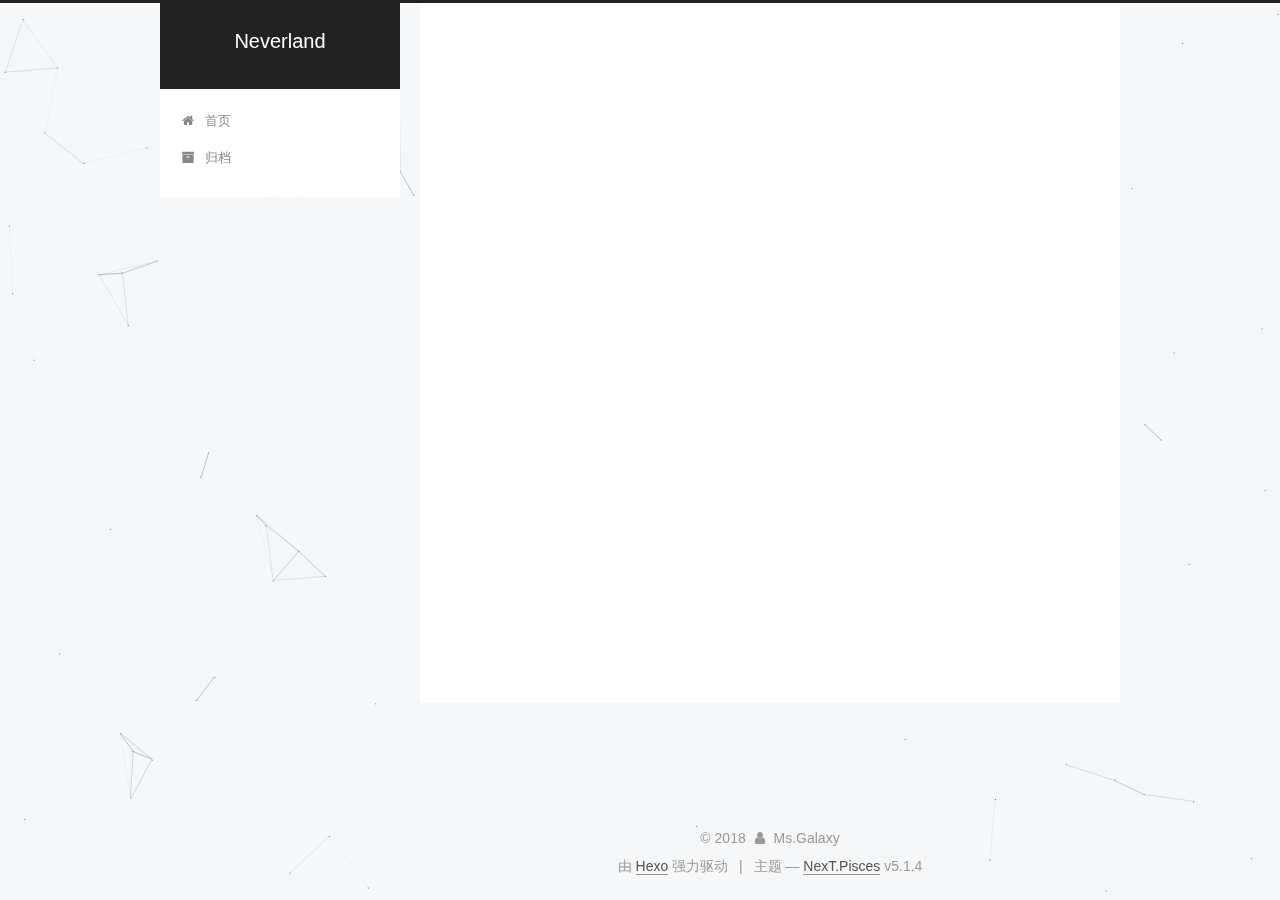
==== commit 20c4b91c: "Site updated: 2018-11-04 11:13:06" ====
--- a/archives/index.html
+++ b/archives/index.html
@@ -256,7 +256,7 @@
         
             <a class="post-title-link" href="/2018/11/03/hello-world/" itemprop="url">
               
-                <span itemprop="name">Hello World(你今天真好看）</span>
+                <span itemprop="name">Hello World(你今天真好看,这是第二天）</span>
               
             </a>
         
@@ -432,6 +432,8 @@
   
 
 
+  
+
 
 
 
@@ -470,6 +472,11 @@
   
   
     <script type="text/javascript" src="/lib/fancybox/source/jquery.fancybox.pack.js?v=2.1.5"></script>
+  
+
+  
+  
+    <script type="text/javascript" src="/lib/canvas-nest/canvas-nest.min.js"></script>
   
 
 
--- a/css/main.css
+++ b/css/main.css
@@ -1823,7 +1823,7 @@
   width: 4px;
   height: 4px;
   border-radius: 50%;
-  background: #45455e;
+  background: #63f1fb;
 }
 .links-of-blogroll {
   font-size: 13px;
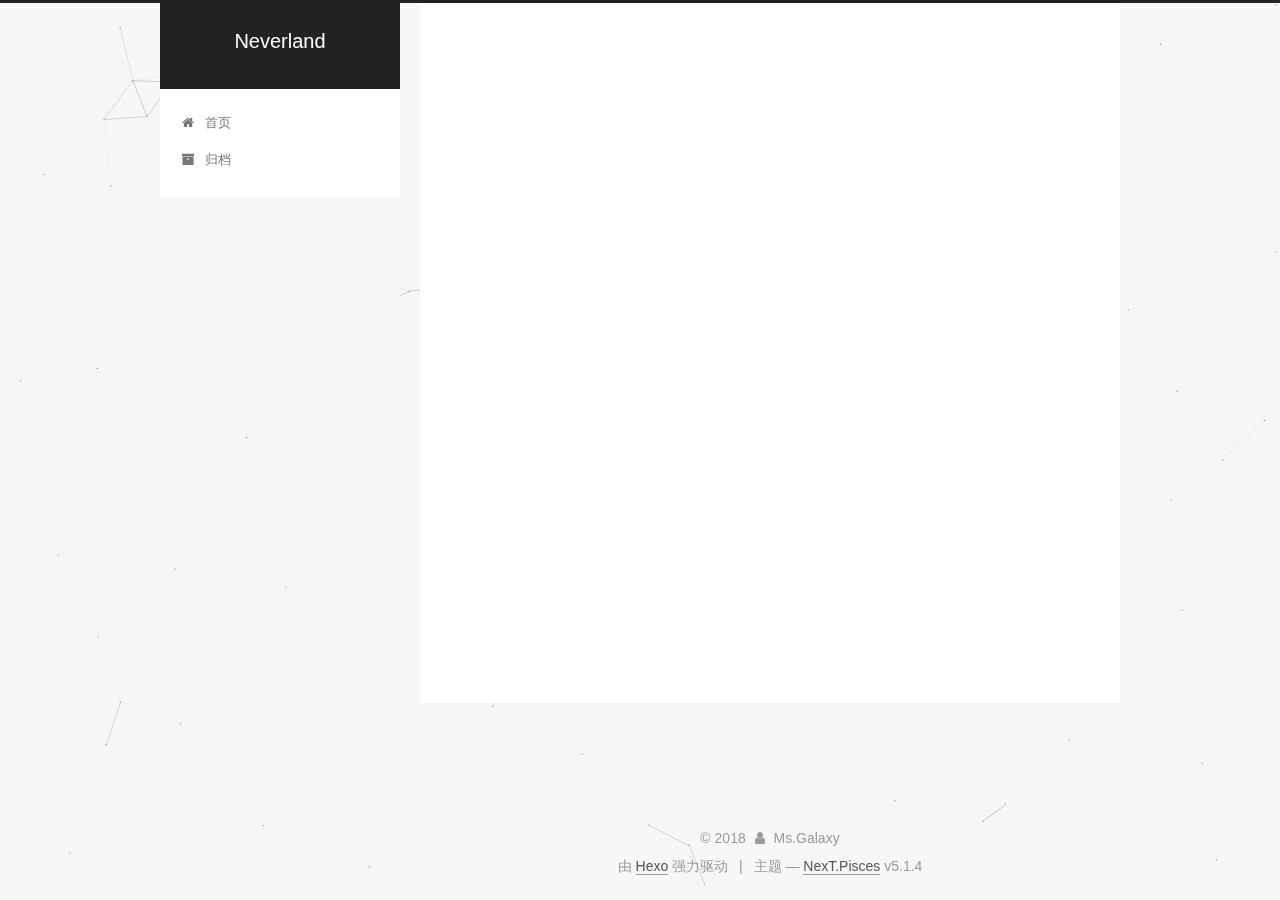
==== commit 144f19d6: "Site updated: 2018-11-04 11:53:28" ====
--- a/archives/index.html
+++ b/archives/index.html
@@ -230,7 +230,7 @@
         
           
         
-        嗯..! 目前共计 1 篇日志。 继续努力。
+        嗯..! 目前共计 3 篇日志。 继续努力。
       </span>
 
       
@@ -254,9 +254,79 @@
 
       <h2 class="post-title">
         
+            <a class="post-title-link" href="/2018/11/04/rem/" itemprop="url">
+              
+                <span itemprop="name">hexo使用篇</span>
+              
+            </a>
+        
+      </h2>
+
+      <div class="post-meta">
+        <time class="post-time" itemprop="dateCreated" datetime="2018-11-04T11:34:44+08:00" content="2018-11-04">
+          11-04
+        </time>
+      </div>
+
+    </header>
+  </article>
+
+
+
+      
+
+        
+        
+        
+
+        
+        
+
+        
+
+  <article class="post post-type-normal" itemscope="" itemtype="http://schema.org/Article">
+    <header class="post-header">
+
+      <h2 class="post-title">
+        
+            <a class="post-title-link" href="/2018/11/04/hexo（使用篇）/" itemprop="url">
+              
+                <span itemprop="name">未命名</span>
+              
+            </a>
+        
+      </h2>
+
+      <div class="post-meta">
+        <time class="post-time" itemprop="dateCreated" datetime="2018-11-04T11:24:01+08:00" content="2018-11-04">
+          11-04
+        </time>
+      </div>
+
+    </header>
+  </article>
+
+
+
+      
+
+        
+        
+        
+
+        
+        
+
+        
+
+  <article class="post post-type-normal" itemscope="" itemtype="http://schema.org/Article">
+    <header class="post-header">
+
+      <h2 class="post-title">
+        
             <a class="post-title-link" href="/2018/11/03/hello-world/" itemprop="url">
               
-                <span itemprop="name">Hello World(你今天真好看,这是第二天）</span>
+                <span itemprop="name">Hello World(你今天真好看,这是第二天，为什么只有这篇文章能发上去）</span>
               
             </a>
         
@@ -326,7 +396,7 @@
               
                 <a href="/archives/">
               
-                  <span class="site-state-item-count">1</span>
+                  <span class="site-state-item-count">3</span>
                   <span class="site-state-item-name">日志</span>
                 </a>
               </div>
--- a/css/main.css
+++ b/css/main.css
@@ -1823,7 +1823,7 @@
   width: 4px;
   height: 4px;
   border-radius: 50%;
-  background: #63f1fb;
+  background: #98facb;
 }
 .links-of-blogroll {
   font-size: 13px;
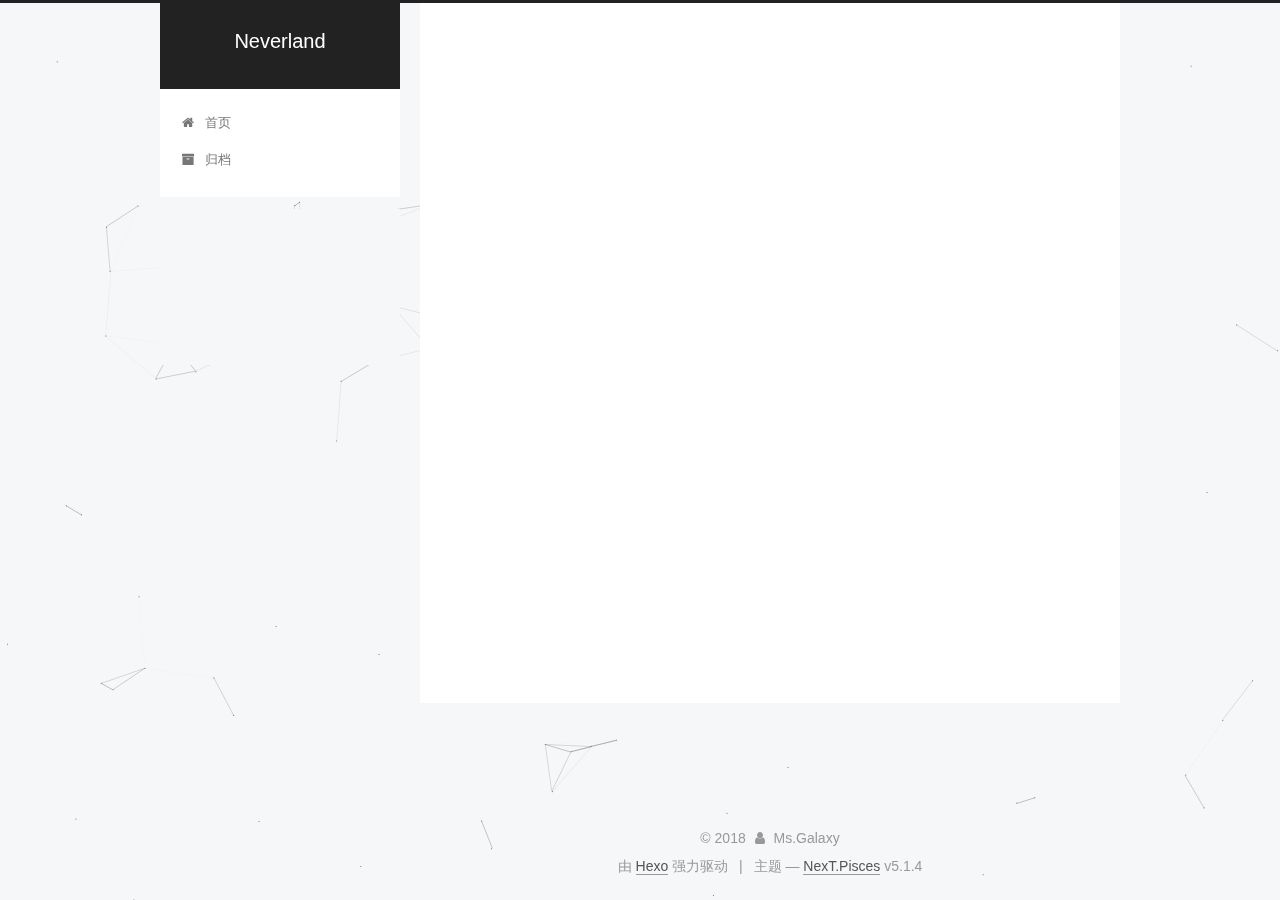
==== commit f3c33b31: "Site updated: 2018-11-05 15:05:19" ====
--- a/archives/index.html
+++ b/archives/index.html
@@ -230,7 +230,7 @@
         
           
         
-        嗯..! 目前共计 3 篇日志。 继续努力。
+        嗯..! 目前共计 1 篇日志。 继续努力。
       </span>
 
       
@@ -244,76 +244,6 @@
           <div class="collection-title">
             <h1 class="archive-year" id="archive-year-2018">2018</h1>
           </div>
-        
-        
-
-        
-
-  <article class="post post-type-normal" itemscope="" itemtype="http://schema.org/Article">
-    <header class="post-header">
-
-      <h2 class="post-title">
-        
-            <a class="post-title-link" href="/2018/11/04/rem/" itemprop="url">
-              
-                <span itemprop="name">hexo使用篇</span>
-              
-            </a>
-        
-      </h2>
-
-      <div class="post-meta">
-        <time class="post-time" itemprop="dateCreated" datetime="2018-11-04T11:34:44+08:00" content="2018-11-04">
-          11-04
-        </time>
-      </div>
-
-    </header>
-  </article>
-
-
-
-      
-
-        
-        
-        
-
-        
-        
-
-        
-
-  <article class="post post-type-normal" itemscope="" itemtype="http://schema.org/Article">
-    <header class="post-header">
-
-      <h2 class="post-title">
-        
-            <a class="post-title-link" href="/2018/11/04/hexo（使用篇）/" itemprop="url">
-              
-                <span itemprop="name">未命名</span>
-              
-            </a>
-        
-      </h2>
-
-      <div class="post-meta">
-        <time class="post-time" itemprop="dateCreated" datetime="2018-11-04T11:24:01+08:00" content="2018-11-04">
-          11-04
-        </time>
-      </div>
-
-    </header>
-  </article>
-
-
-
-      
-
-        
-        
-        
-
         
         
 
@@ -396,7 +326,7 @@
               
                 <a href="/archives/">
               
-                  <span class="site-state-item-count">3</span>
+                  <span class="site-state-item-count">1</span>
                   <span class="site-state-item-name">日志</span>
                 </a>
               </div>
--- a/css/main.css
+++ b/css/main.css
@@ -1823,7 +1823,7 @@
   width: 4px;
   height: 4px;
   border-radius: 50%;
-  background: #98facb;
+  background: #616a2a;
 }
 .links-of-blogroll {
   font-size: 13px;
